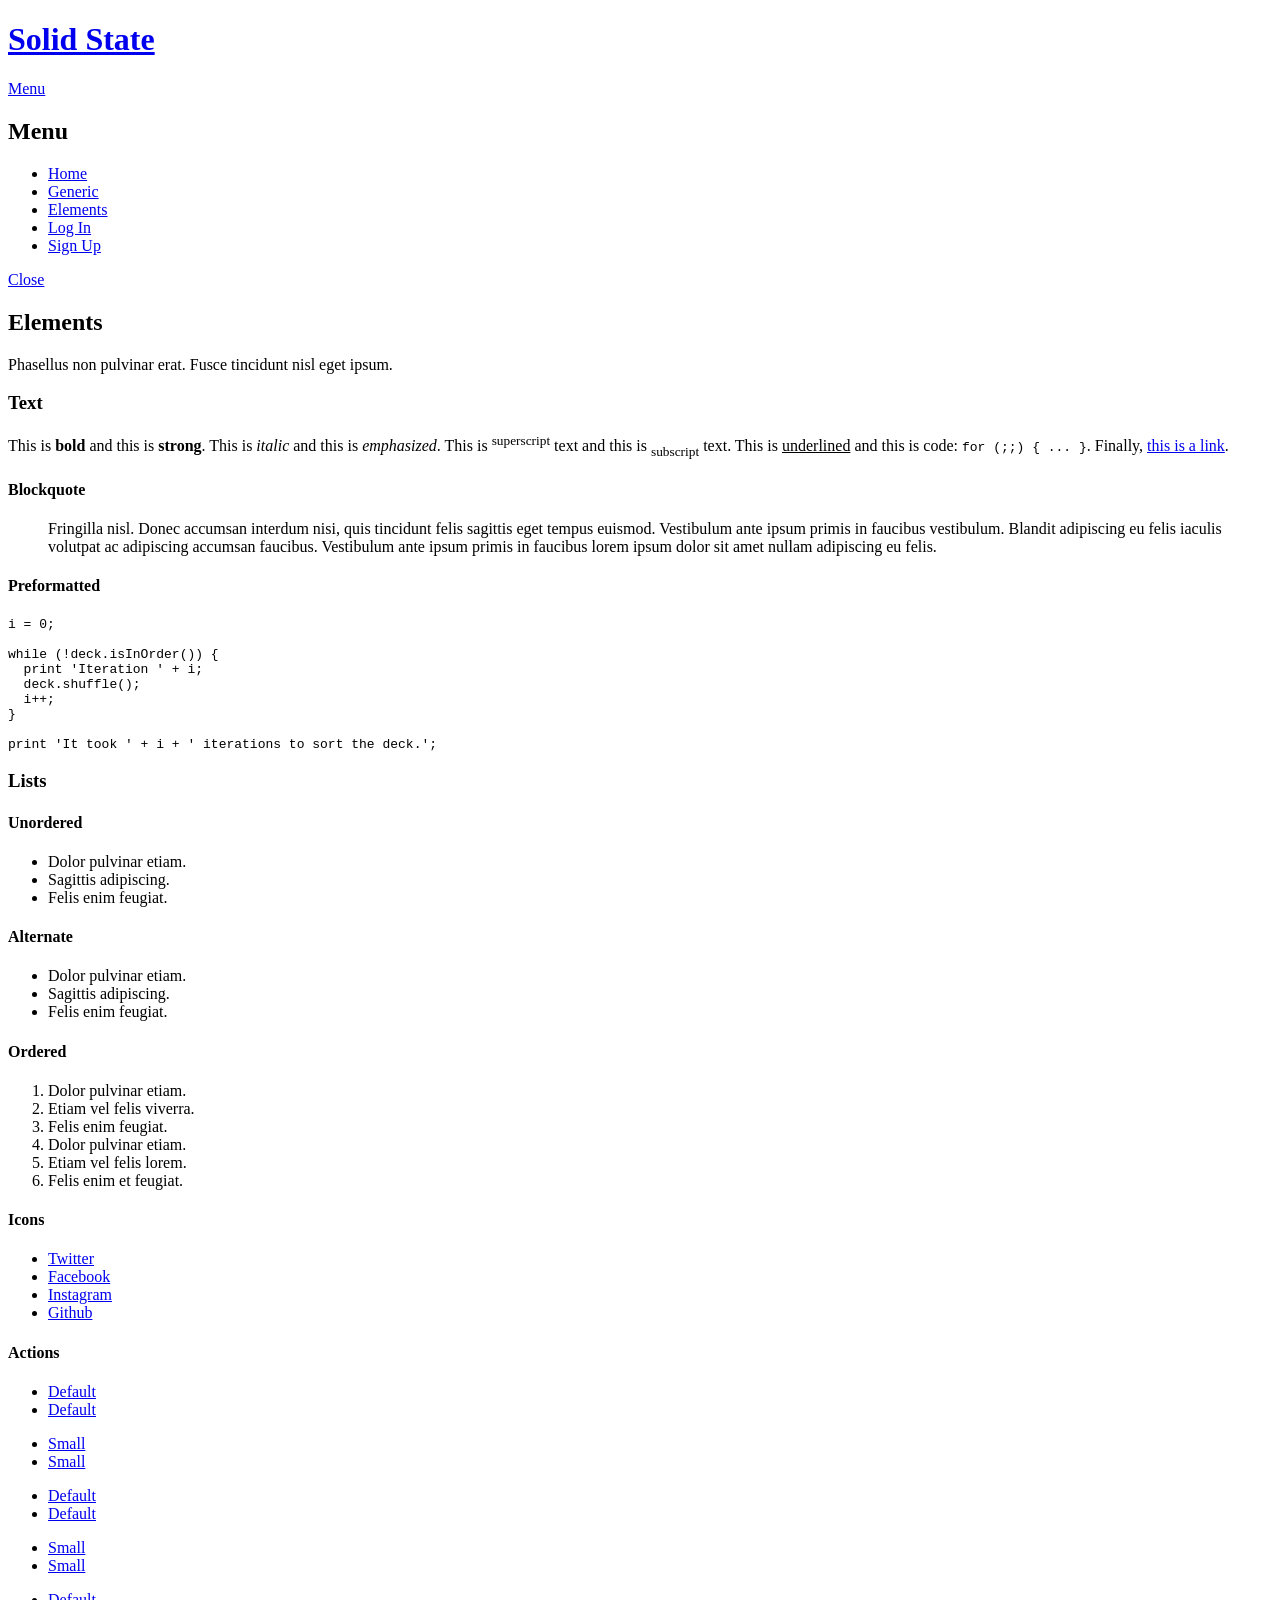
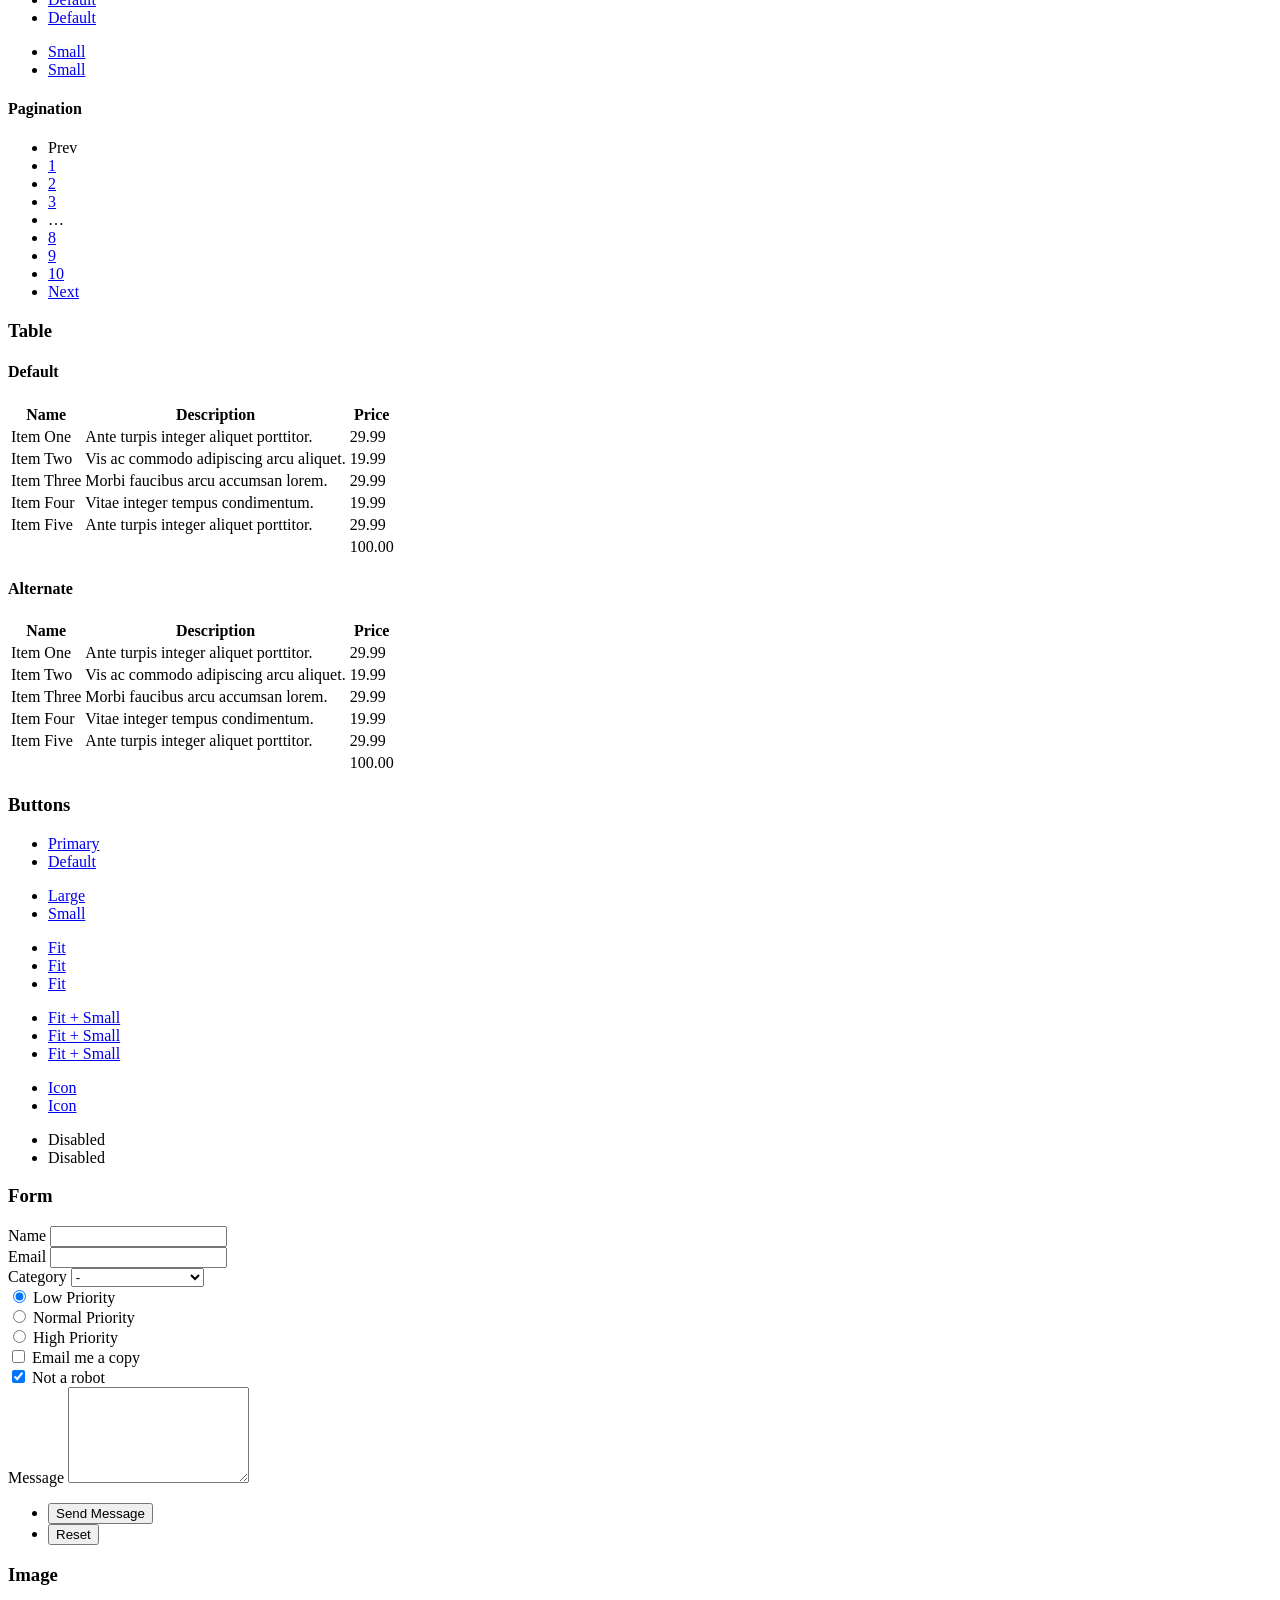
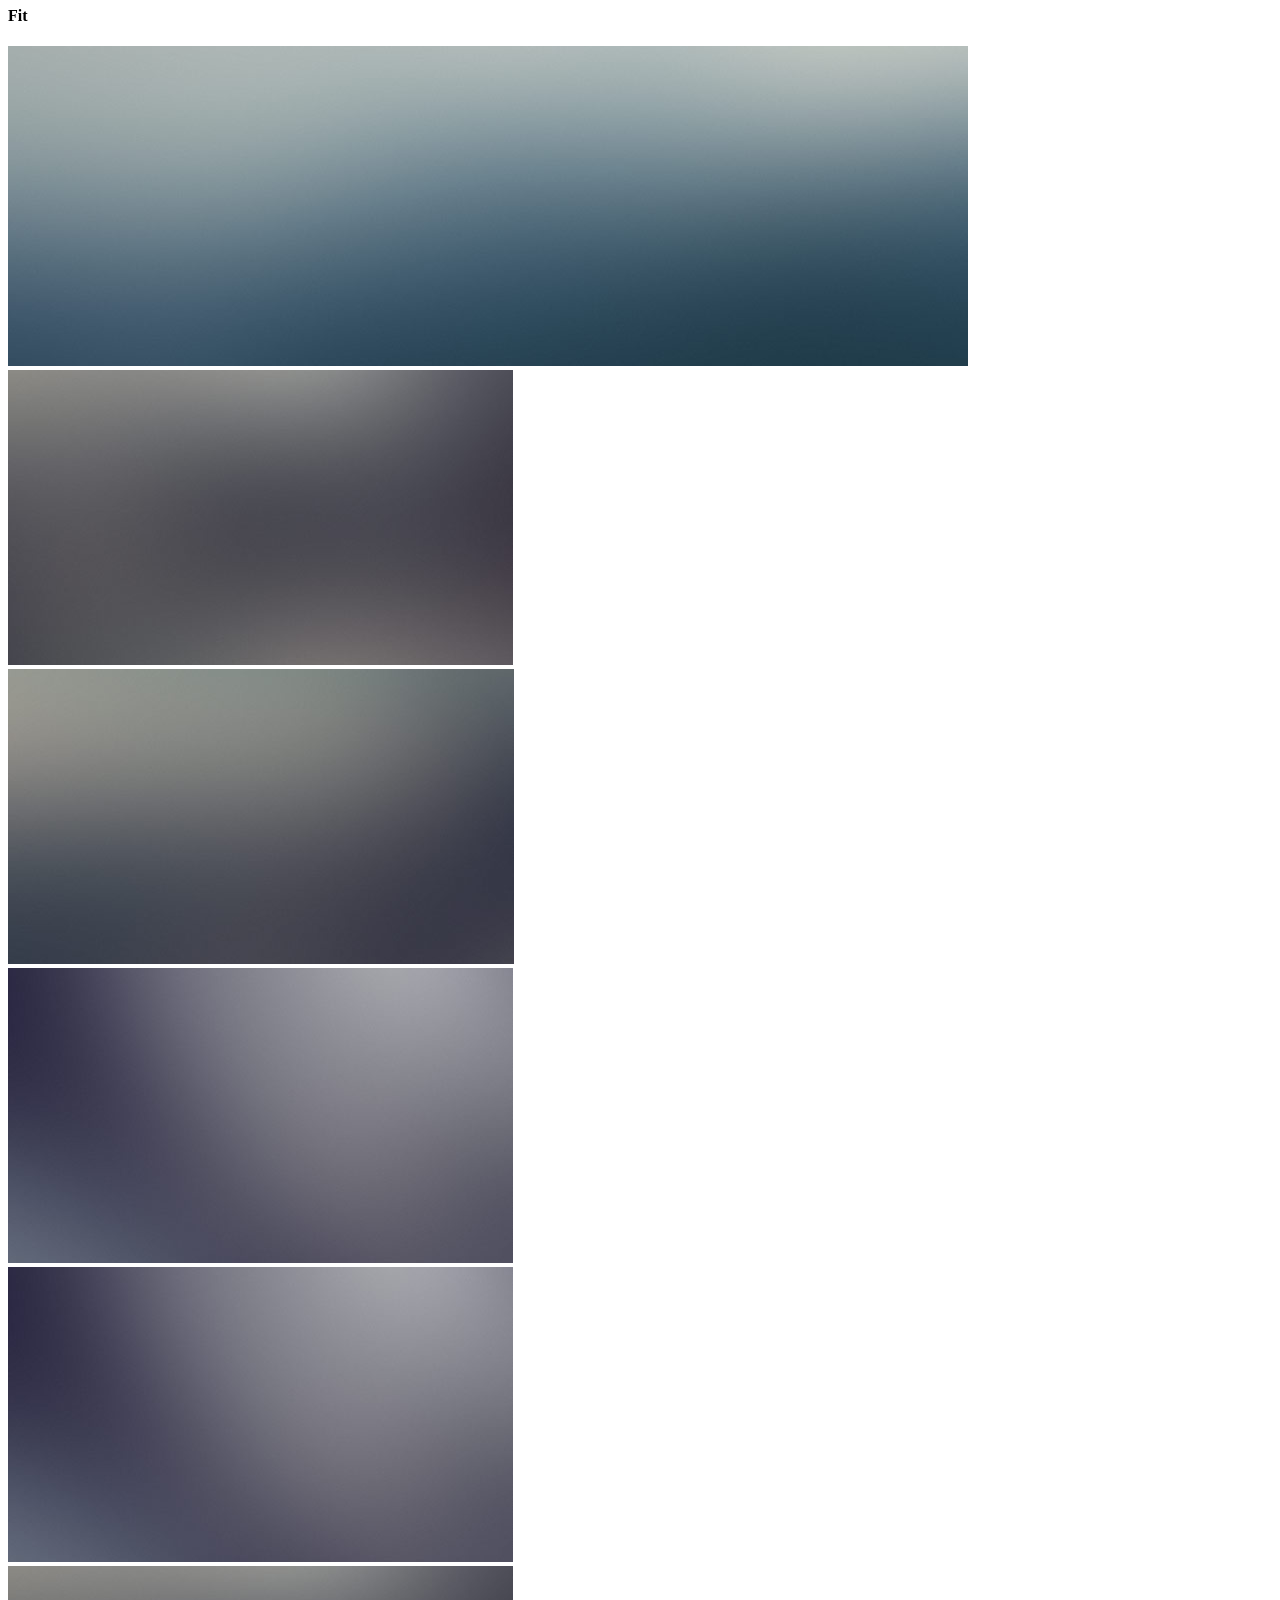
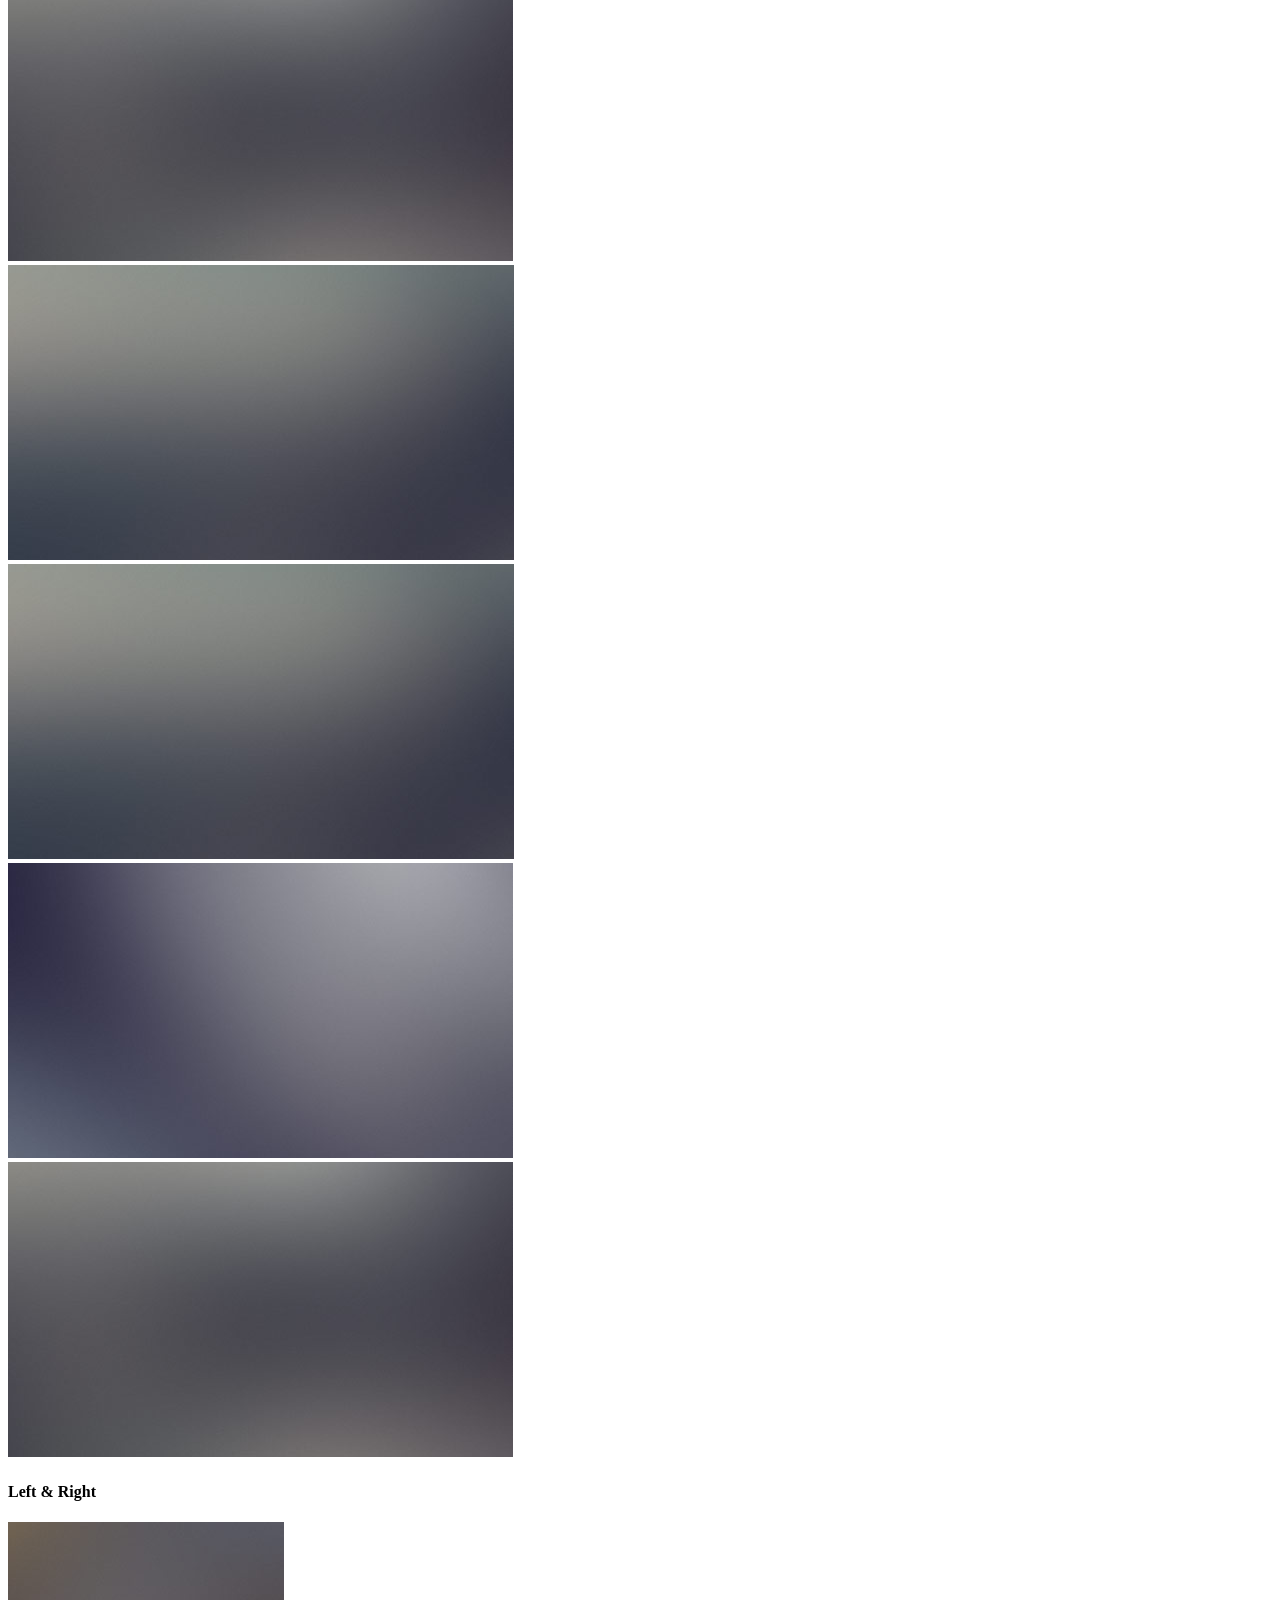
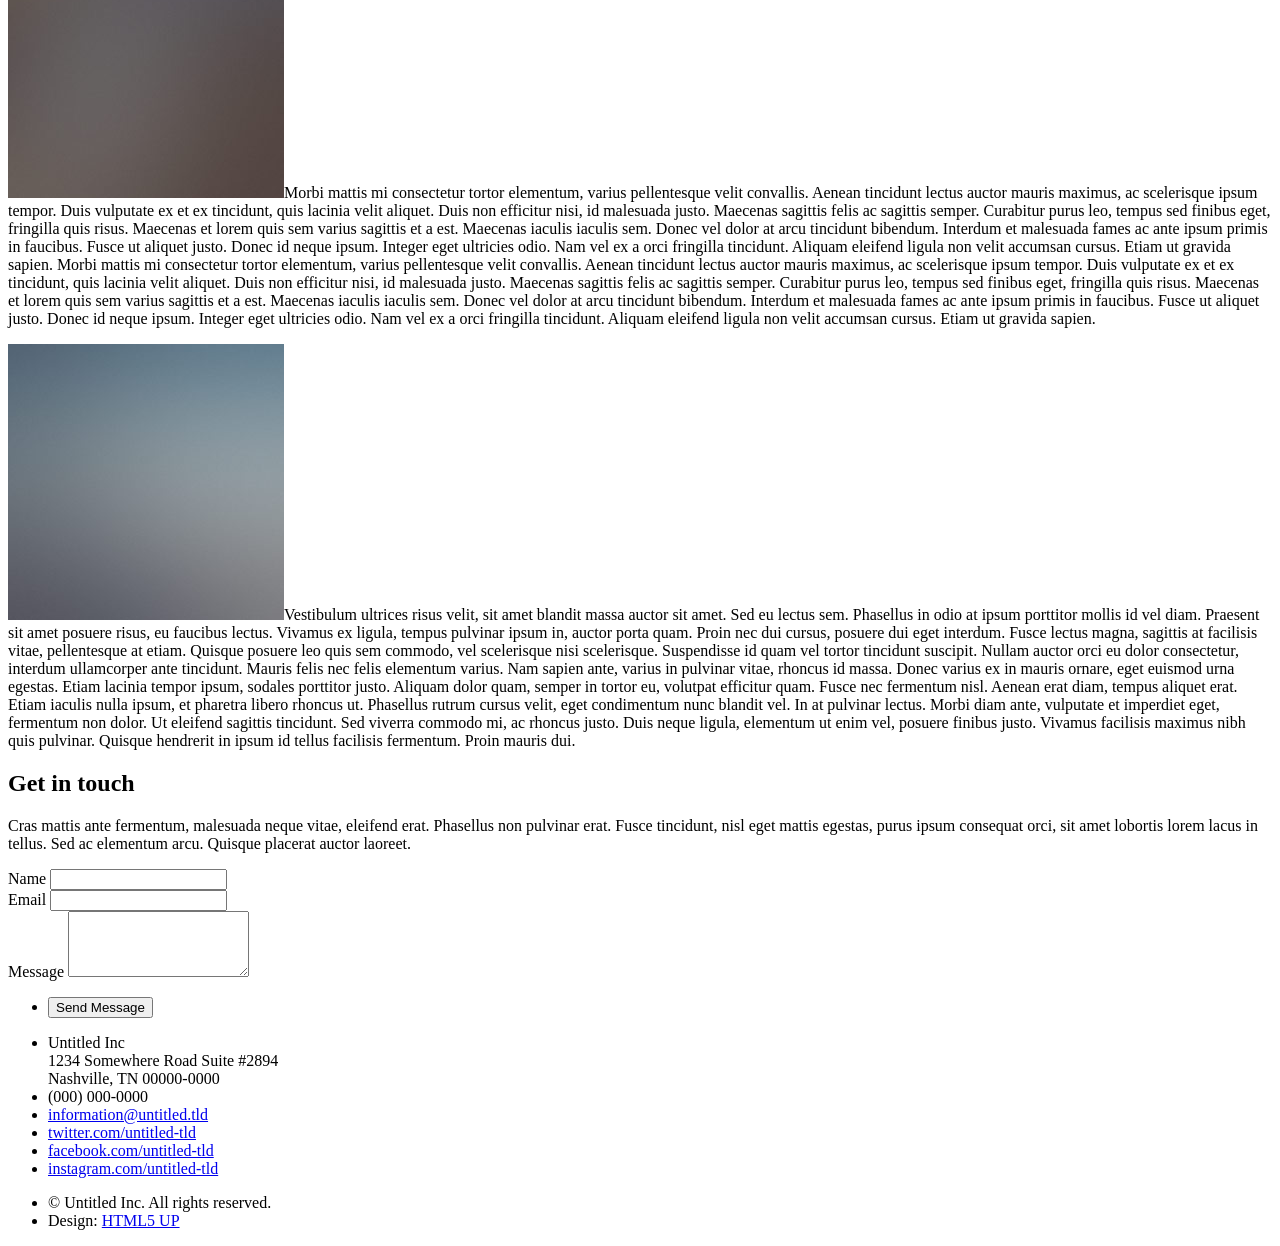
==== elements.html @ c4c6f0ef "Baseline code for website Solid State Template" ====
<!DOCTYPE HTML>
<!--
	Solid State by HTML5 UP
	html5up.net | @ajlkn
	Free for personal and commercial use under the CCA 3.0 license (html5up.net/license)
-->
<html>
	<head>
		<title>Elements - Solid State by HTML5 UP</title>
		<meta charset="utf-8" />
		<meta name="viewport" content="width=device-width, initial-scale=1, user-scalable=no" />
		<link rel="stylesheet" href="assets/css/main.css" />
		<noscript><link rel="stylesheet" href="assets/css/noscript.css" /></noscript>
	</head>
	<body class="is-preload">

		<!-- Page Wrapper -->
			<div id="page-wrapper">

				<!-- Header -->
					<header id="header">
						<h1><a href="index.html">Solid State</a></h1>
						<nav>
							<a href="#menu">Menu</a>
						</nav>
					</header>

				<!-- Menu -->
					<nav id="menu">
						<div class="inner">
							<h2>Menu</h2>
							<ul class="links">
								<li><a href="index.html">Home</a></li>
								<li><a href="generic.html">Generic</a></li>
								<li><a href="elements.html">Elements</a></li>
								<li><a href="#">Log In</a></li>
								<li><a href="#">Sign Up</a></li>
							</ul>
							<a href="#" class="close">Close</a>
						</div>
					</nav>

				<!-- Wrapper -->
					<section id="wrapper">
						<header>
							<div class="inner">
								<h2>Elements</h2>
								<p>Phasellus non pulvinar erat. Fusce tincidunt nisl eget ipsum.</p>
							</div>
						</header>

						<!-- Content -->
							<div class="wrapper">
								<div class="inner">

									<section>
										<h3 class="major">Text</h3>
										<p>This is <b>bold</b> and this is <strong>strong</strong>. This is <i>italic</i> and this is <em>emphasized</em>.
										This is <sup>superscript</sup> text and this is <sub>subscript</sub> text.
										This is <u>underlined</u> and this is code: <code>for (;;) { ... }</code>. Finally, <a href="#">this is a link</a>.</p>
										<h4>Blockquote</h4>
										<blockquote>Fringilla nisl. Donec accumsan interdum nisi, quis tincidunt felis sagittis eget tempus euismod. Vestibulum ante ipsum primis in faucibus vestibulum. Blandit adipiscing eu felis iaculis volutpat ac adipiscing accumsan faucibus. Vestibulum ante ipsum primis in faucibus lorem ipsum dolor sit amet nullam adipiscing eu felis.</blockquote>
										<h4>Preformatted</h4>
										<pre><code>i = 0;

while (!deck.isInOrder()) {
  print 'Iteration ' + i;
  deck.shuffle();
  i++;
}

print 'It took ' + i + ' iterations to sort the deck.';</code></pre>
									</section>

									<section>
										<h3 class="major">Lists</h3>
										<div class="row">
											<div class="col-6 col-12-medium">
												<h4>Unordered</h4>
												<ul>
													<li>Dolor pulvinar etiam.</li>
													<li>Sagittis adipiscing.</li>
													<li>Felis enim feugiat.</li>
												</ul>
												<h4>Alternate</h4>
												<ul class="alt">
													<li>Dolor pulvinar etiam.</li>
													<li>Sagittis adipiscing.</li>
													<li>Felis enim feugiat.</li>
												</ul>
											</div>
											<div class="col-6 col-12-medium">
												<h4>Ordered</h4>
												<ol>
													<li>Dolor pulvinar etiam.</li>
													<li>Etiam vel felis viverra.</li>
													<li>Felis enim feugiat.</li>
													<li>Dolor pulvinar etiam.</li>
													<li>Etiam vel felis lorem.</li>
													<li>Felis enim et feugiat.</li>
												</ol>
												<h4>Icons</h4>
												<ul class="icons">
													<li><a href="#" class="icon brands fa-twitter"><span class="label">Twitter</span></a></li>
													<li><a href="#" class="icon brands fa-facebook-f"><span class="label">Facebook</span></a></li>
													<li><a href="#" class="icon brands fa-instagram"><span class="label">Instagram</span></a></li>
													<li><a href="#" class="icon brands fa-github"><span class="label">Github</span></a></li>
												</ul>
											</div>
										</div>
										<h4>Actions</h4>
										<div class="row">
											<div class="col-6 col-12-medium">
												<ul class="actions">
													<li><a href="#" class="button primary">Default</a></li>
													<li><a href="#" class="button">Default</a></li>
												</ul>
												<ul class="actions small">
													<li><a href="#" class="button primary small">Small</a></li>
													<li><a href="#" class="button small">Small</a></li>
												</ul>
												<ul class="actions stacked">
													<li><a href="#" class="button primary">Default</a></li>
													<li><a href="#" class="button">Default</a></li>
												</ul>
												<ul class="actions stacked small">
													<li><a href="#" class="button primary small">Small</a></li>
													<li><a href="#" class="button small">Small</a></li>
												</ul>
											</div>
											<div class="col-6 col-12-medium">
												<ul class="actions stacked">
													<li><a href="#" class="button primary fit">Default</a></li>
													<li><a href="#" class="button fit">Default</a></li>
												</ul>
												<ul class="actions stacked small">
													<li><a href="#" class="button primary small fit">Small</a></li>
													<li><a href="#" class="button small fit">Small</a></li>
												</ul>
											</div>
										</div>
										<h4>Pagination</h4>
										<ul class="pagination">
											<li><span class="button small disabled">Prev</span></li>
											<li><a href="#" class="page active">1</a></li>
											<li><a href="#" class="page">2</a></li>
											<li><a href="#" class="page">3</a></li>
											<li><span>&hellip;</span></li>
											<li><a href="#" class="page">8</a></li>
											<li><a href="#" class="page">9</a></li>
											<li><a href="#" class="page">10</a></li>
											<li><a href="#" class="button small">Next</a></li>
										</ul>
									</section>

									<section>
										<h3 class="major">Table</h3>
										<h4>Default</h4>
										<div class="table-wrapper">
											<table>
												<thead>
													<tr>
														<th>Name</th>
														<th>Description</th>
														<th>Price</th>
													</tr>
												</thead>
												<tbody>
													<tr>
														<td>Item One</td>
														<td>Ante turpis integer aliquet porttitor.</td>
														<td>29.99</td>
													</tr>
													<tr>
														<td>Item Two</td>
														<td>Vis ac commodo adipiscing arcu aliquet.</td>
														<td>19.99</td>
													</tr>
													<tr>
														<td>Item Three</td>
														<td> Morbi faucibus arcu accumsan lorem.</td>
														<td>29.99</td>
													</tr>
													<tr>
														<td>Item Four</td>
														<td>Vitae integer tempus condimentum.</td>
														<td>19.99</td>
													</tr>
													<tr>
														<td>Item Five</td>
														<td>Ante turpis integer aliquet porttitor.</td>
														<td>29.99</td>
													</tr>
												</tbody>
												<tfoot>
													<tr>
														<td colspan="2"></td>
														<td>100.00</td>
													</tr>
												</tfoot>
											</table>
										</div>

										<h4>Alternate</h4>
										<div class="table-wrapper">
											<table class="alt">
												<thead>
													<tr>
														<th>Name</th>
														<th>Description</th>
														<th>Price</th>
													</tr>
												</thead>
												<tbody>
													<tr>
														<td>Item One</td>
														<td>Ante turpis integer aliquet porttitor.</td>
														<td>29.99</td>
													</tr>
													<tr>
														<td>Item Two</td>
														<td>Vis ac commodo adipiscing arcu aliquet.</td>
														<td>19.99</td>
													</tr>
													<tr>
														<td>Item Three</td>
														<td> Morbi faucibus arcu accumsan lorem.</td>
														<td>29.99</td>
													</tr>
													<tr>
														<td>Item Four</td>
														<td>Vitae integer tempus condimentum.</td>
														<td>19.99</td>
													</tr>
													<tr>
														<td>Item Five</td>
														<td>Ante turpis integer aliquet porttitor.</td>
														<td>29.99</td>
													</tr>
												</tbody>
												<tfoot>
													<tr>
														<td colspan="2"></td>
														<td>100.00</td>
													</tr>
												</tfoot>
											</table>
										</div>
									</section>

									<section>
										<h3 class="major">Buttons</h3>
										<ul class="actions">
											<li><a href="#" class="button primary">Primary</a></li>
											<li><a href="#" class="button">Default</a></li>
										</ul>
										<ul class="actions">
											<li><a href="#" class="button large">Large</a></li>
											<li><a href="#" class="button small">Small</a></li>
										</ul>
										<ul class="actions fit">
											<li><a href="#" class="button fit">Fit</a></li>
											<li><a href="#" class="button primary fit">Fit</a></li>
											<li><a href="#" class="button fit">Fit</a></li>
										</ul>
										<ul class="actions fit small">
											<li><a href="#" class="button primary fit small">Fit + Small</a></li>
											<li><a href="#" class="button fit small">Fit + Small</a></li>
											<li><a href="#" class="button primary fit small">Fit + Small</a></li>
										</ul>
										<ul class="actions">
											<li><a href="#" class="button primary icon solid fa-download">Icon</a></li>
											<li><a href="#" class="button icon solid fa-download">Icon</a></li>
										</ul>
										<ul class="actions">
											<li><span class="button primary disabled">Disabled</span></li>
											<li><span class="button disabled">Disabled</span></li>
										</ul>
									</section>

									<section>
										<h3 class="major">Form</h3>
										<form method="post" action="#">
											<div class="row gtr-uniform">
												<div class="col-6 col-12-xsmall">
													<label for="demo-name">Name</label>
													<input type="text" name="demo-name" id="demo-name" value="" />
												</div>
												<div class="col-6 col-12-xsmall">
													<label for="demo-email">Email</label>
													<input type="email" name="demo-email" id="demo-email" value="" />
												</div>
												<div class="col-12">
													<label for="demo-category">Category</label>
													<select name="demo-category" id="demo-category">
														<option value="">-</option>
														<option value="1">Manufacturing</option>
														<option value="1">Shipping</option>
														<option value="1">Administration</option>
														<option value="1">Human Resources</option>
													</select>
												</div>
												<div class="col-4 col-12-small">
													<input type="radio" id="demo-priority-low" name="demo-priority" checked>
													<label for="demo-priority-low">Low Priority</label>
												</div>
												<div class="col-4 col-12-small">
													<input type="radio" id="demo-priority-normal" name="demo-priority">
													<label for="demo-priority-normal">Normal Priority</label>
												</div>
												<div class="col-4 col-12-small">
													<input type="radio" id="demo-priority-high" name="demo-priority">
													<label for="demo-priority-high">High Priority</label>
												</div>
												<div class="col-6 col-12-small">
													<input type="checkbox" id="demo-copy" name="demo-copy">
													<label for="demo-copy">Email me a copy</label>
												</div>
												<div class="col-6 col-12-small">
													<input type="checkbox" id="demo-human" name="demo-human" checked>
													<label for="demo-human">Not a robot</label>
												</div>
												<div class="col-12">
													<label for="demo-message">Message</label>
													<textarea name="demo-message" id="demo-message" rows="6"></textarea>
												</div>
												<div class="col-12">
													<ul class="actions">
														<li><input type="submit" value="Send Message" class="primary" /></li>
														<li><input type="reset" value="Reset" /></li>
													</ul>
												</div>
											</div>
										</form>
									</section>

									<section>
										<h3 class="major">Image</h3>
										<h4>Fit</h4>
										<div class="box alt">
											<div class="row gtr-uniform">
												<div class="col-12"><span class="image fit"><img src="images/pic08.jpg" alt="" /></span></div>
												<div class="col-4"><span class="image fit"><img src="images/pic05.jpg" alt="" /></span></div>
												<div class="col-4"><span class="image fit"><img src="images/pic06.jpg" alt="" /></span></div>
												<div class="col-4"><span class="image fit"><img src="images/pic07.jpg" alt="" /></span></div>
												<div class="col-4"><span class="image fit"><img src="images/pic07.jpg" alt="" /></span></div>
												<div class="col-4"><span class="image fit"><img src="images/pic05.jpg" alt="" /></span></div>
												<div class="col-4"><span class="image fit"><img src="images/pic06.jpg" alt="" /></span></div>
												<div class="col-4"><span class="image fit"><img src="images/pic06.jpg" alt="" /></span></div>
												<div class="col-4"><span class="image fit"><img src="images/pic07.jpg" alt="" /></span></div>
												<div class="col-4"><span class="image fit"><img src="images/pic05.jpg" alt="" /></span></div>
											</div>
										</div>
										<h4>Left &amp; Right</h4>
										<p><span class="image left"><img src="images/pic01.jpg" alt="" /></span>Morbi mattis mi consectetur tortor elementum, varius pellentesque velit convallis. Aenean tincidunt lectus auctor mauris maximus, ac scelerisque ipsum tempor. Duis vulputate ex et ex tincidunt, quis lacinia velit aliquet. Duis non efficitur nisi, id malesuada justo. Maecenas sagittis felis ac sagittis semper. Curabitur purus leo, tempus sed finibus eget, fringilla quis risus. Maecenas et lorem quis sem varius sagittis et a est. Maecenas iaculis iaculis sem. Donec vel dolor at arcu tincidunt bibendum. Interdum et malesuada fames ac ante ipsum primis in faucibus. Fusce ut aliquet justo. Donec id neque ipsum. Integer eget ultricies odio. Nam vel ex a orci fringilla tincidunt. Aliquam eleifend ligula non velit accumsan cursus. Etiam ut gravida sapien. Morbi mattis mi consectetur tortor elementum, varius pellentesque velit convallis. Aenean tincidunt lectus auctor mauris maximus, ac scelerisque ipsum tempor. Duis vulputate ex et ex tincidunt, quis lacinia velit aliquet. Duis non efficitur nisi, id malesuada justo. Maecenas sagittis felis ac sagittis semper. Curabitur purus leo, tempus sed finibus eget, fringilla quis risus. Maecenas et lorem quis sem varius sagittis et a est. Maecenas iaculis iaculis sem. Donec vel dolor at arcu tincidunt bibendum. Interdum et malesuada fames ac ante ipsum primis in faucibus. Fusce ut aliquet justo. Donec id neque ipsum. Integer eget ultricies odio. Nam vel ex a orci fringilla tincidunt. Aliquam eleifend ligula non velit accumsan cursus. Etiam ut gravida sapien.</p>
										<p><span class="image right"><img src="images/pic02.jpg" alt="" /></span>Vestibulum ultrices risus velit, sit amet blandit massa auctor sit amet. Sed eu lectus sem. Phasellus in odio at ipsum porttitor mollis id vel diam. Praesent sit amet posuere risus, eu faucibus lectus. Vivamus ex ligula, tempus pulvinar ipsum in, auctor porta quam. Proin nec dui cursus, posuere dui eget interdum. Fusce lectus magna, sagittis at facilisis vitae, pellentesque at etiam. Quisque posuere leo quis sem commodo, vel scelerisque nisi scelerisque. Suspendisse id quam vel tortor tincidunt suscipit. Nullam auctor orci eu dolor consectetur, interdum ullamcorper ante tincidunt. Mauris felis nec felis elementum varius. Nam sapien ante, varius in pulvinar vitae, rhoncus id massa. Donec varius ex in mauris ornare, eget euismod urna egestas. Etiam lacinia tempor ipsum, sodales porttitor justo. Aliquam dolor quam, semper in tortor eu, volutpat efficitur quam. Fusce nec fermentum nisl. Aenean erat diam, tempus aliquet erat. Etiam iaculis nulla ipsum, et pharetra libero rhoncus ut. Phasellus rutrum cursus velit, eget condimentum nunc blandit vel. In at pulvinar lectus. Morbi diam ante, vulputate et imperdiet eget, fermentum non dolor. Ut eleifend sagittis tincidunt. Sed viverra commodo mi, ac rhoncus justo. Duis neque ligula, elementum ut enim vel, posuere finibus justo. Vivamus facilisis maximus nibh quis pulvinar. Quisque hendrerit in ipsum id tellus facilisis fermentum. Proin mauris dui.</p>
									</section>

								</div>
							</div>

					</section>

				<!-- Footer -->
					<section id="footer">
						<div class="inner">
							<h2 class="major">Get in touch</h2>
							<p>Cras mattis ante fermentum, malesuada neque vitae, eleifend erat. Phasellus non pulvinar erat. Fusce tincidunt, nisl eget mattis egestas, purus ipsum consequat orci, sit amet lobortis lorem lacus in tellus. Sed ac elementum arcu. Quisque placerat auctor laoreet.</p>
							<form method="post" action="#">
								<div class="fields">
									<div class="field">
										<label for="name">Name</label>
										<input type="text" name="name" id="name" />
									</div>
									<div class="field">
										<label for="email">Email</label>
										<input type="email" name="email" id="email" />
									</div>
									<div class="field">
										<label for="message">Message</label>
										<textarea name="message" id="message" rows="4"></textarea>
									</div>
								</div>
								<ul class="actions">
									<li><input type="submit" value="Send Message" /></li>
								</ul>
							</form>
							<ul class="contact">
								<li class="icon solid fa-home">
									Untitled Inc<br />
									1234 Somewhere Road Suite #2894<br />
									Nashville, TN 00000-0000
								</li>
								<li class="icon solid fa-phone">(000) 000-0000</li>
								<li class="icon solid fa-envelope"><a href="#">information@untitled.tld</a></li>
								<li class="icon brands fa-twitter"><a href="#">twitter.com/untitled-tld</a></li>
								<li class="icon brands fa-facebook-f"><a href="#">facebook.com/untitled-tld</a></li>
								<li class="icon brands fa-instagram"><a href="#">instagram.com/untitled-tld</a></li>
							</ul>
							<ul class="copyright">
								<li>&copy; Untitled Inc. All rights reserved.</li><li>Design: <a href="http://html5up.net">HTML5 UP</a></li>
							</ul>
						</div>
					</section>

			</div>

		<!-- Scripts -->
			<script src="assets/js/jquery.min.js"></script>
			<script src="assets/js/jquery.scrollex.min.js"></script>
			<script src="assets/js/browser.min.js"></script>
			<script src="assets/js/breakpoints.min.js"></script>
			<script src="assets/js/util.js"></script>
			<script src="assets/js/main.js"></script>

	</body>
</html>
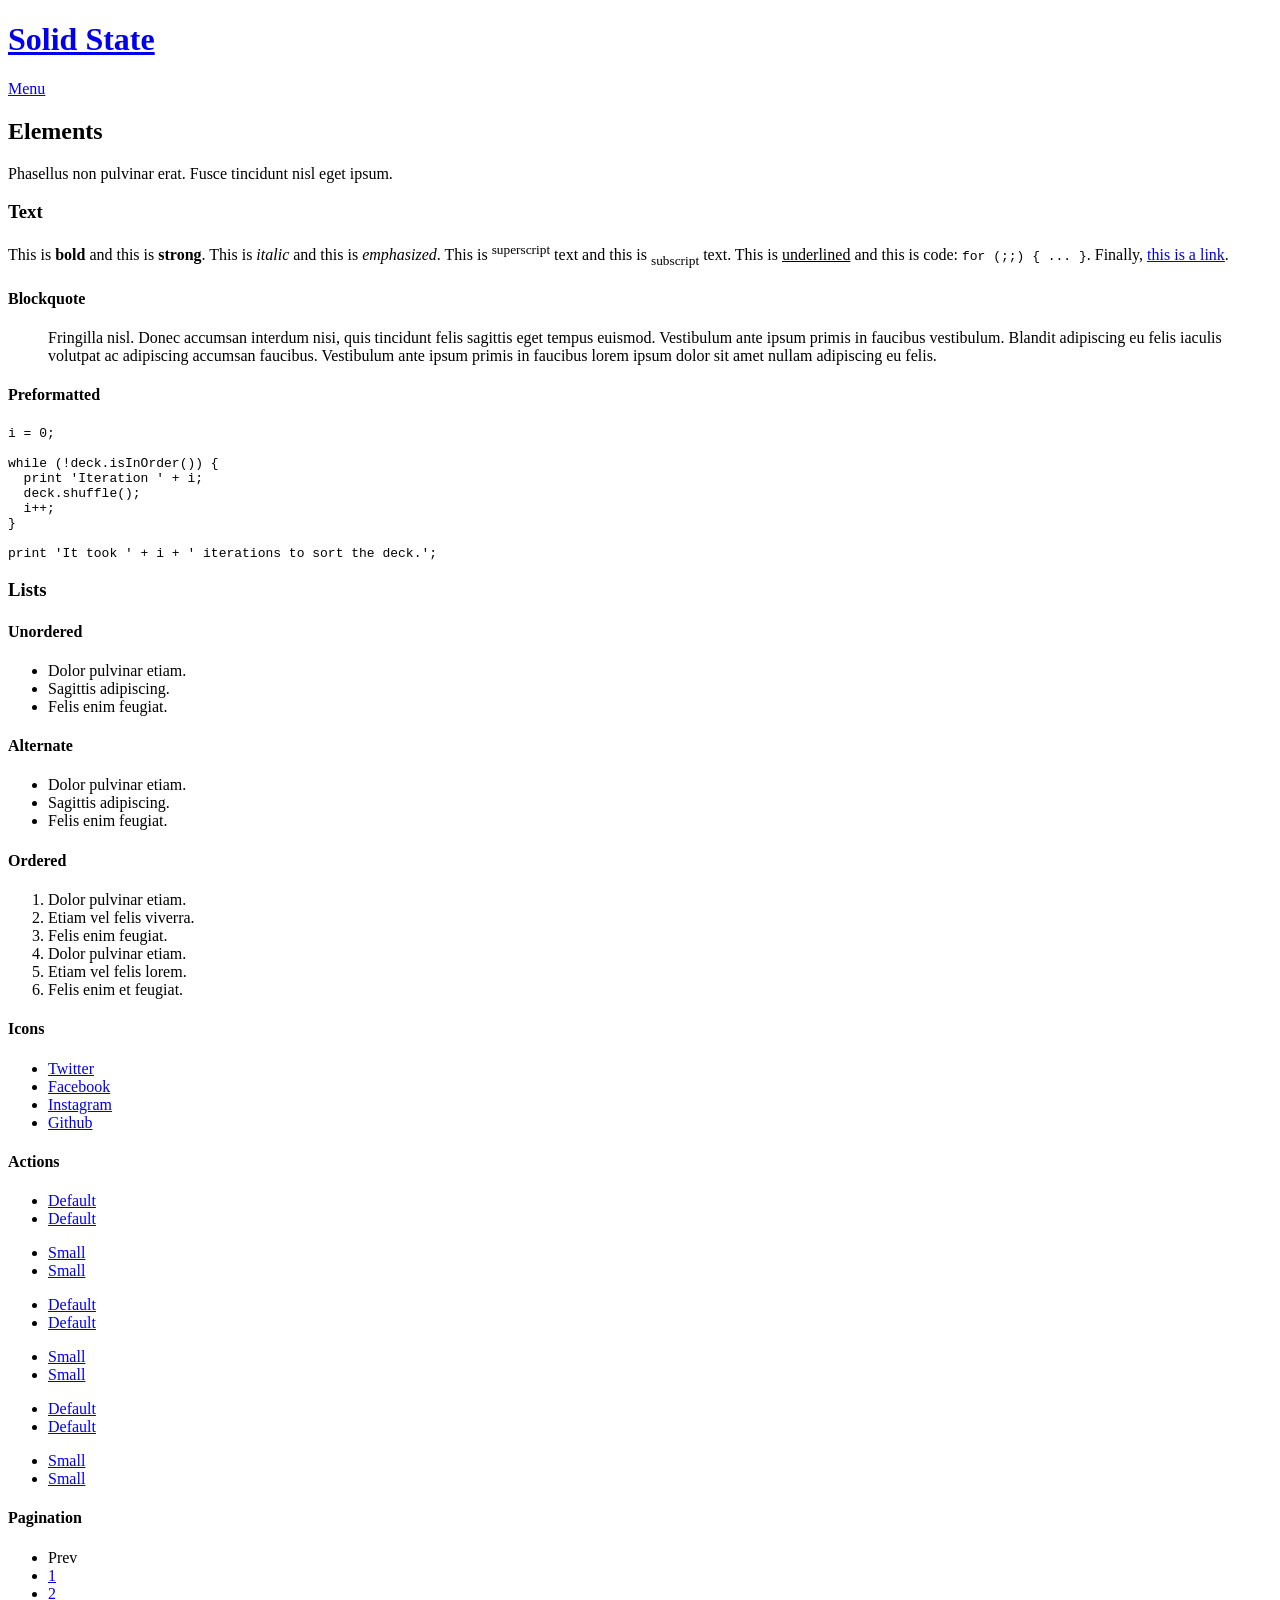
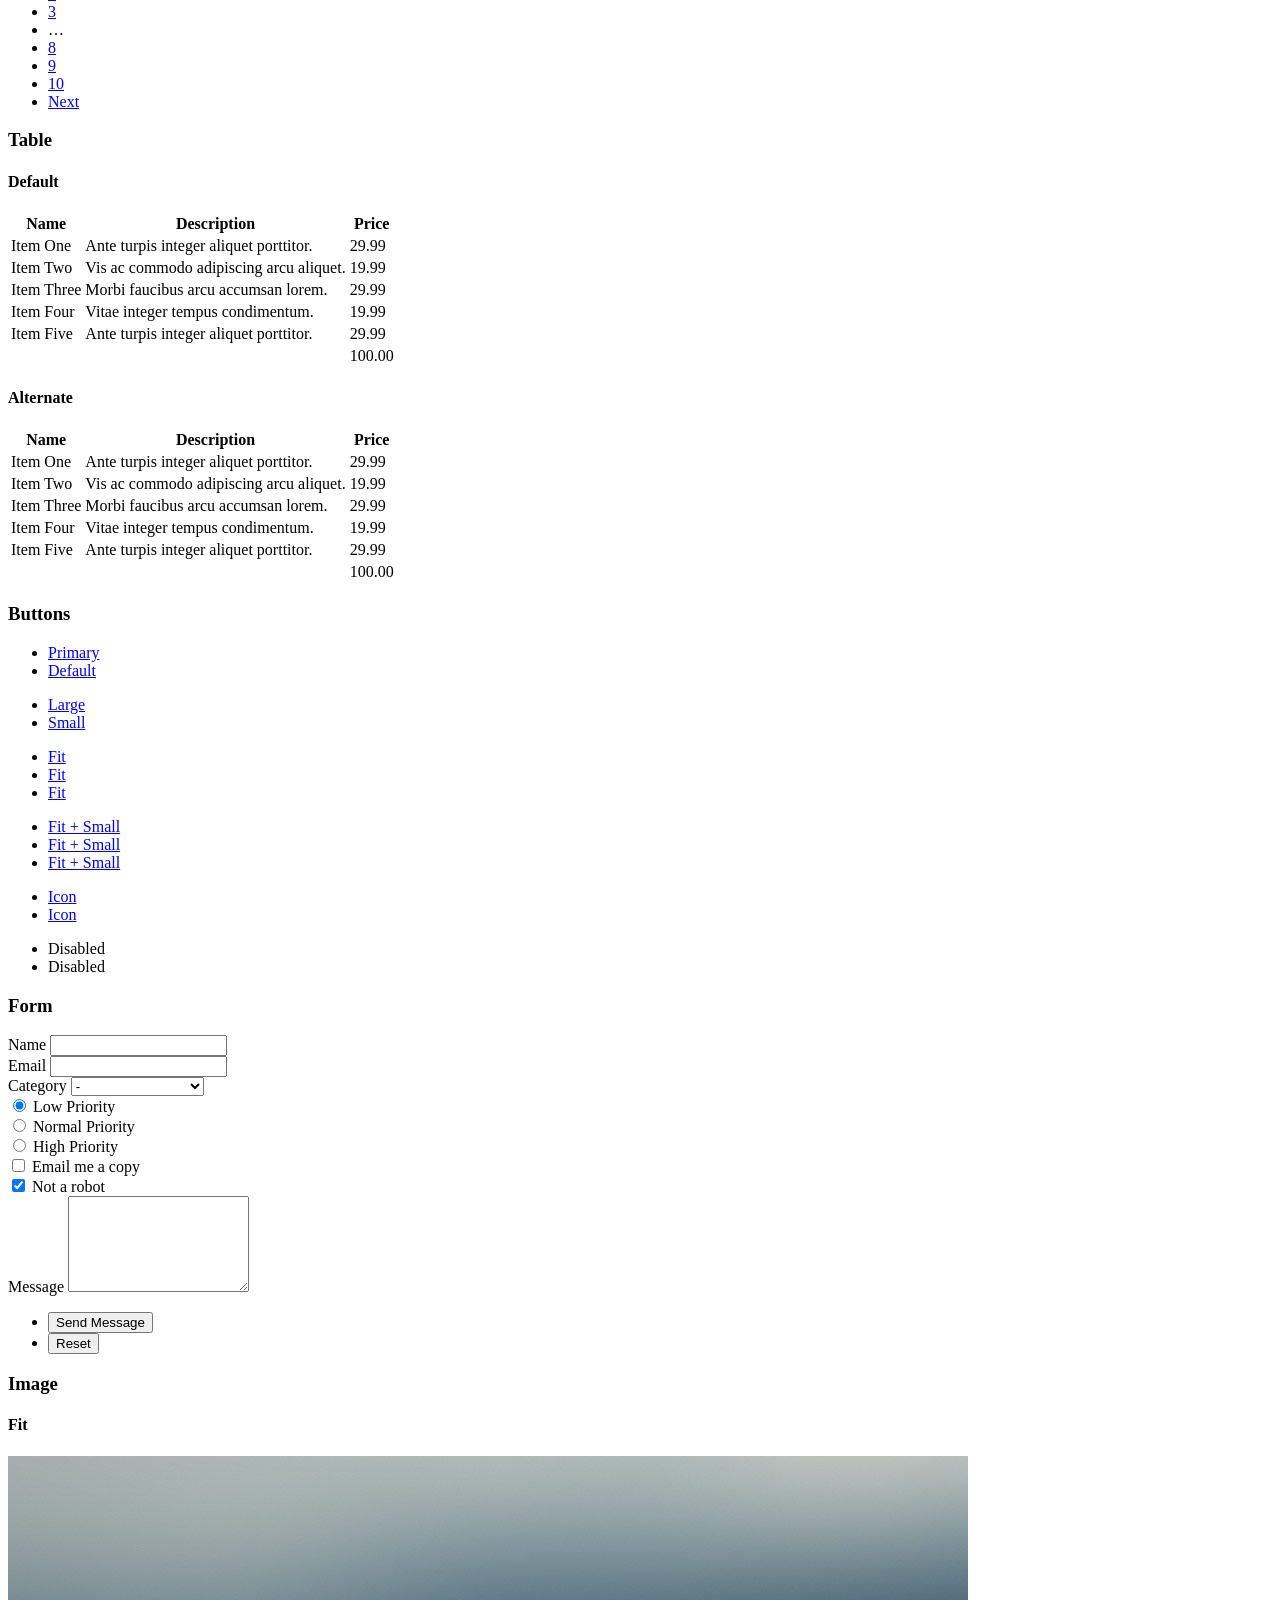
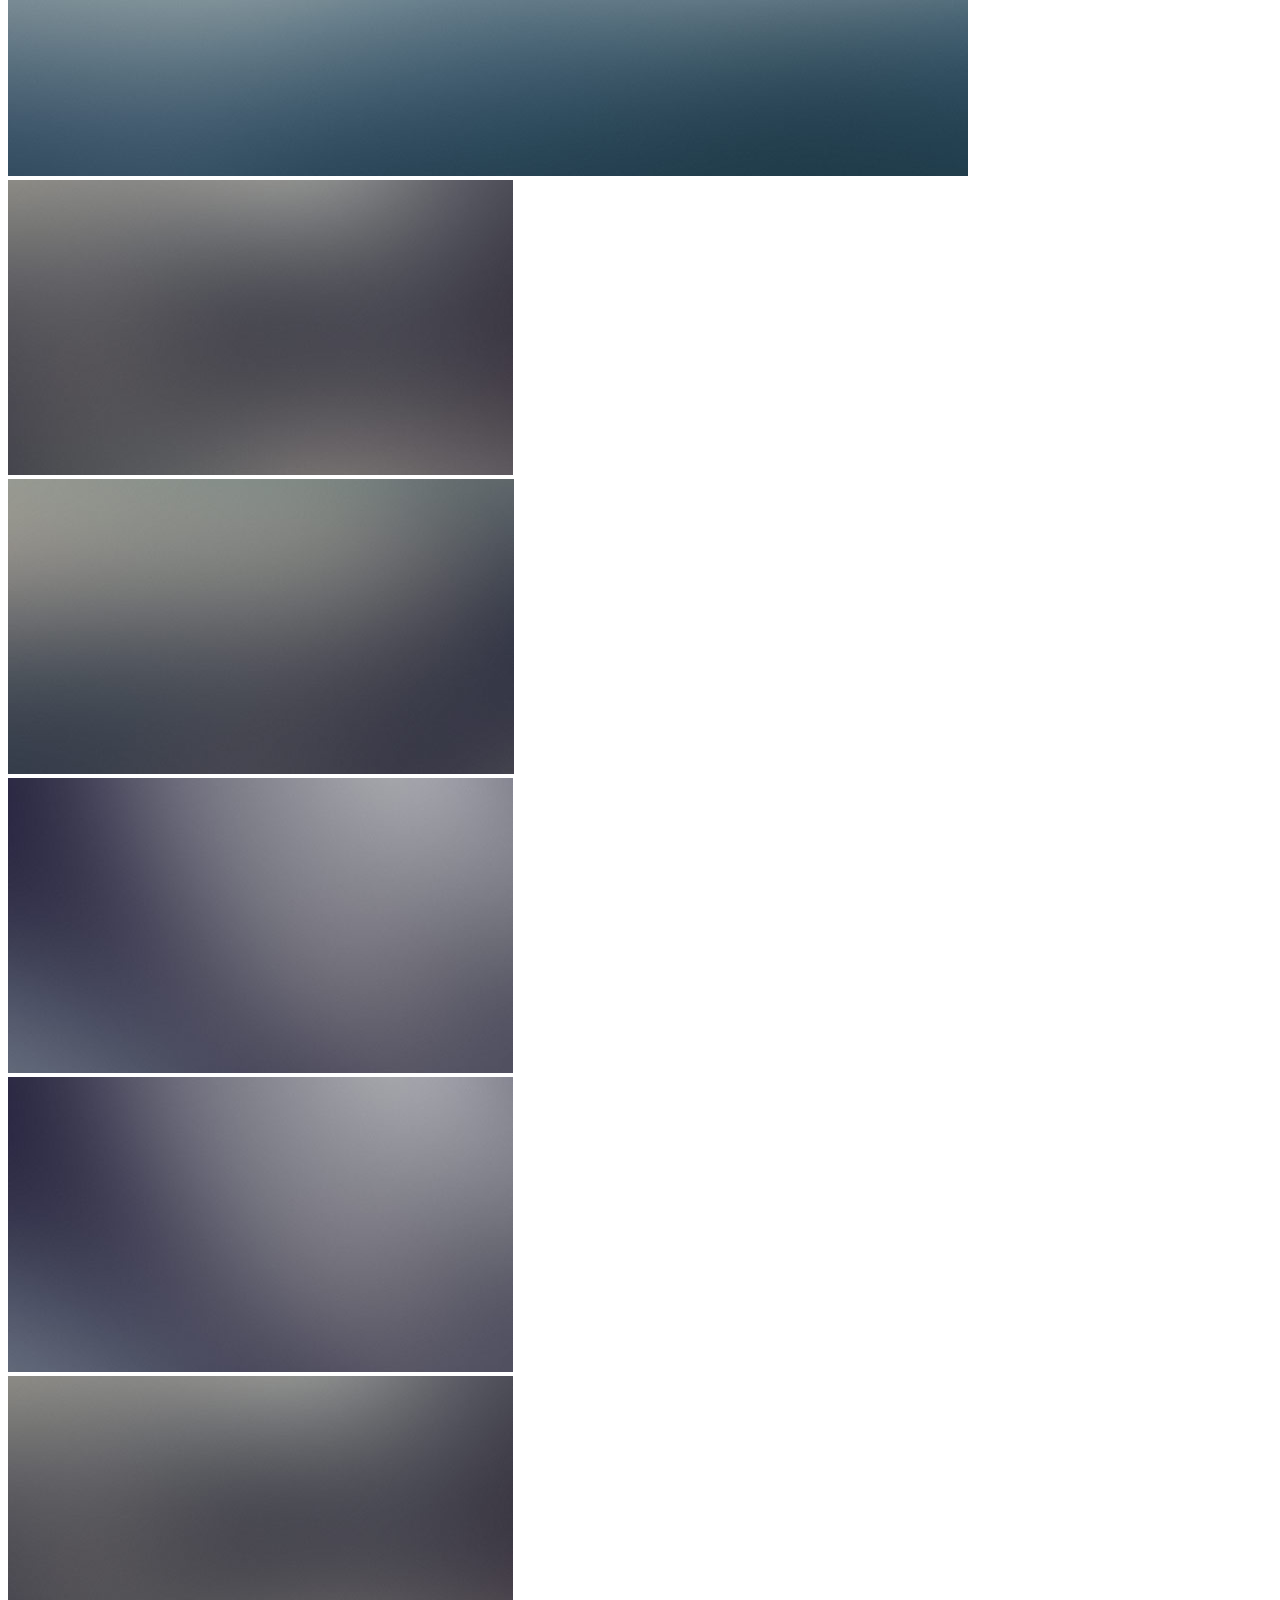
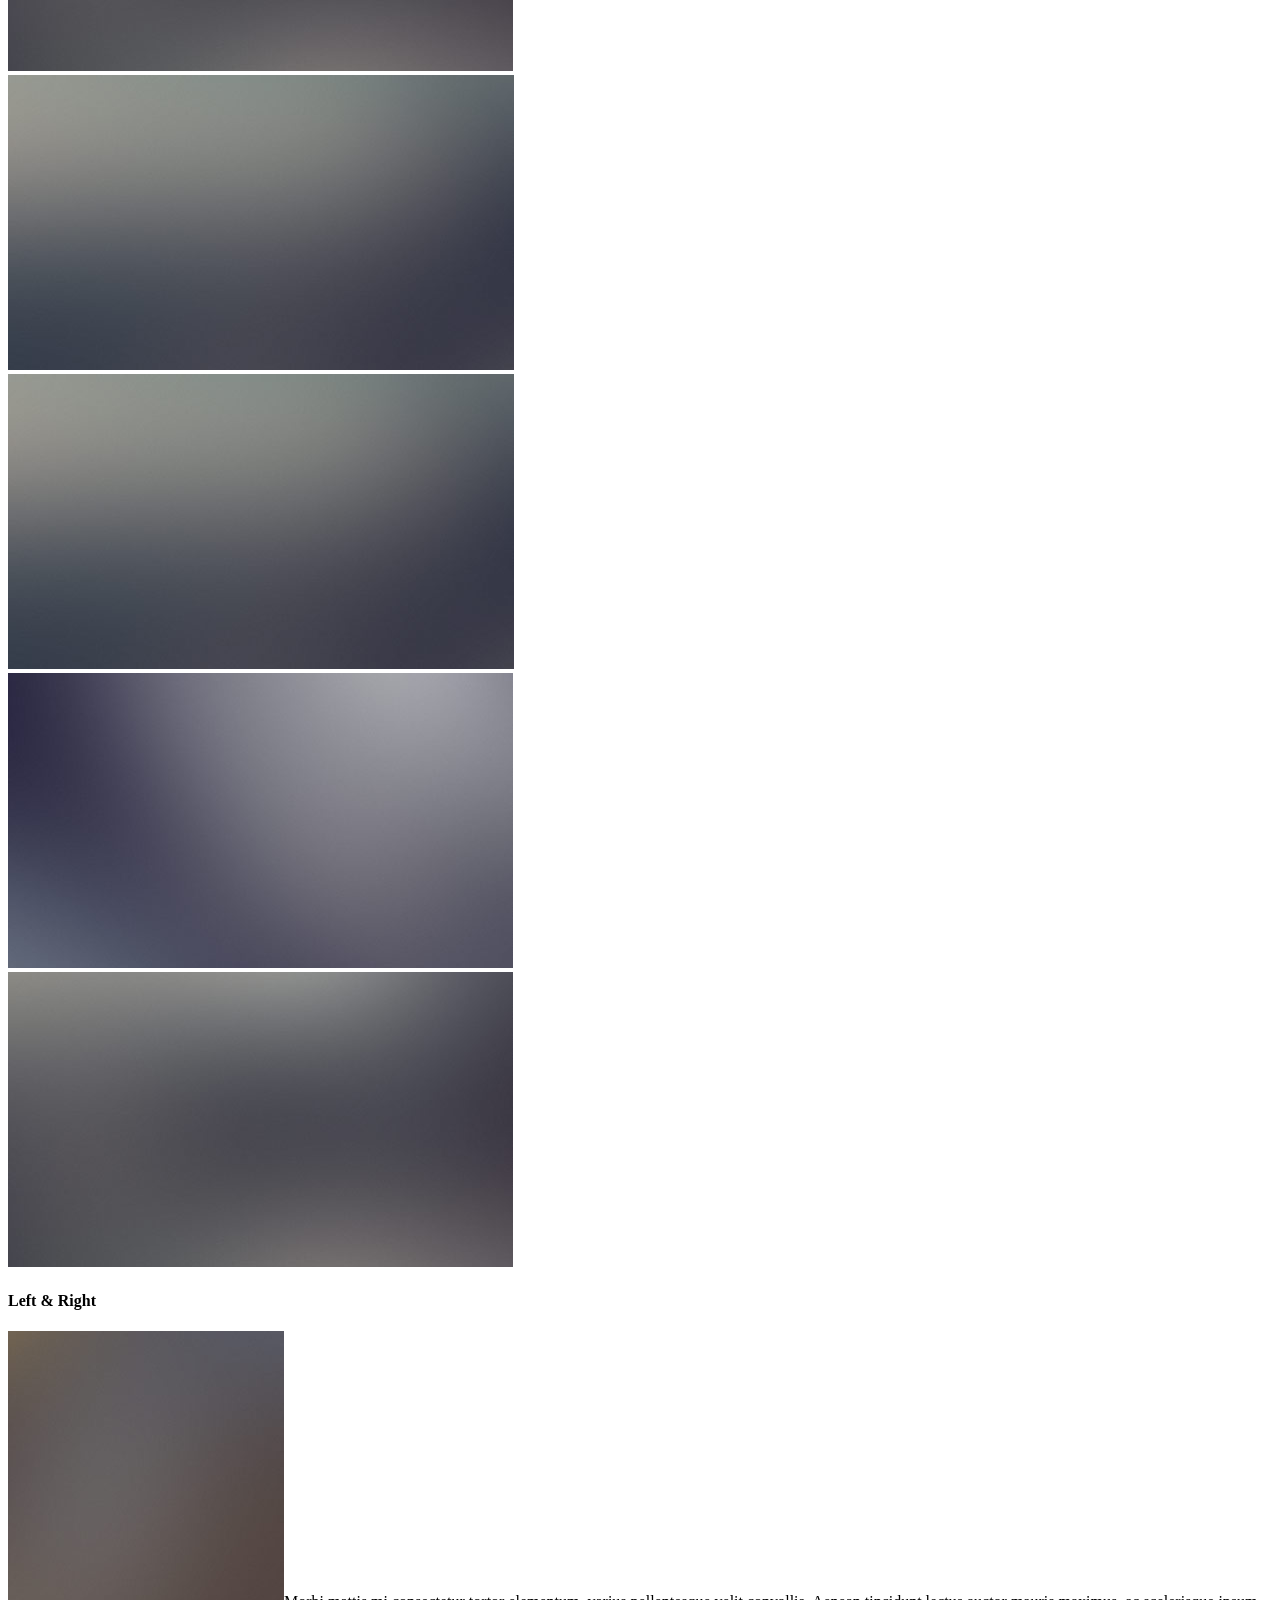
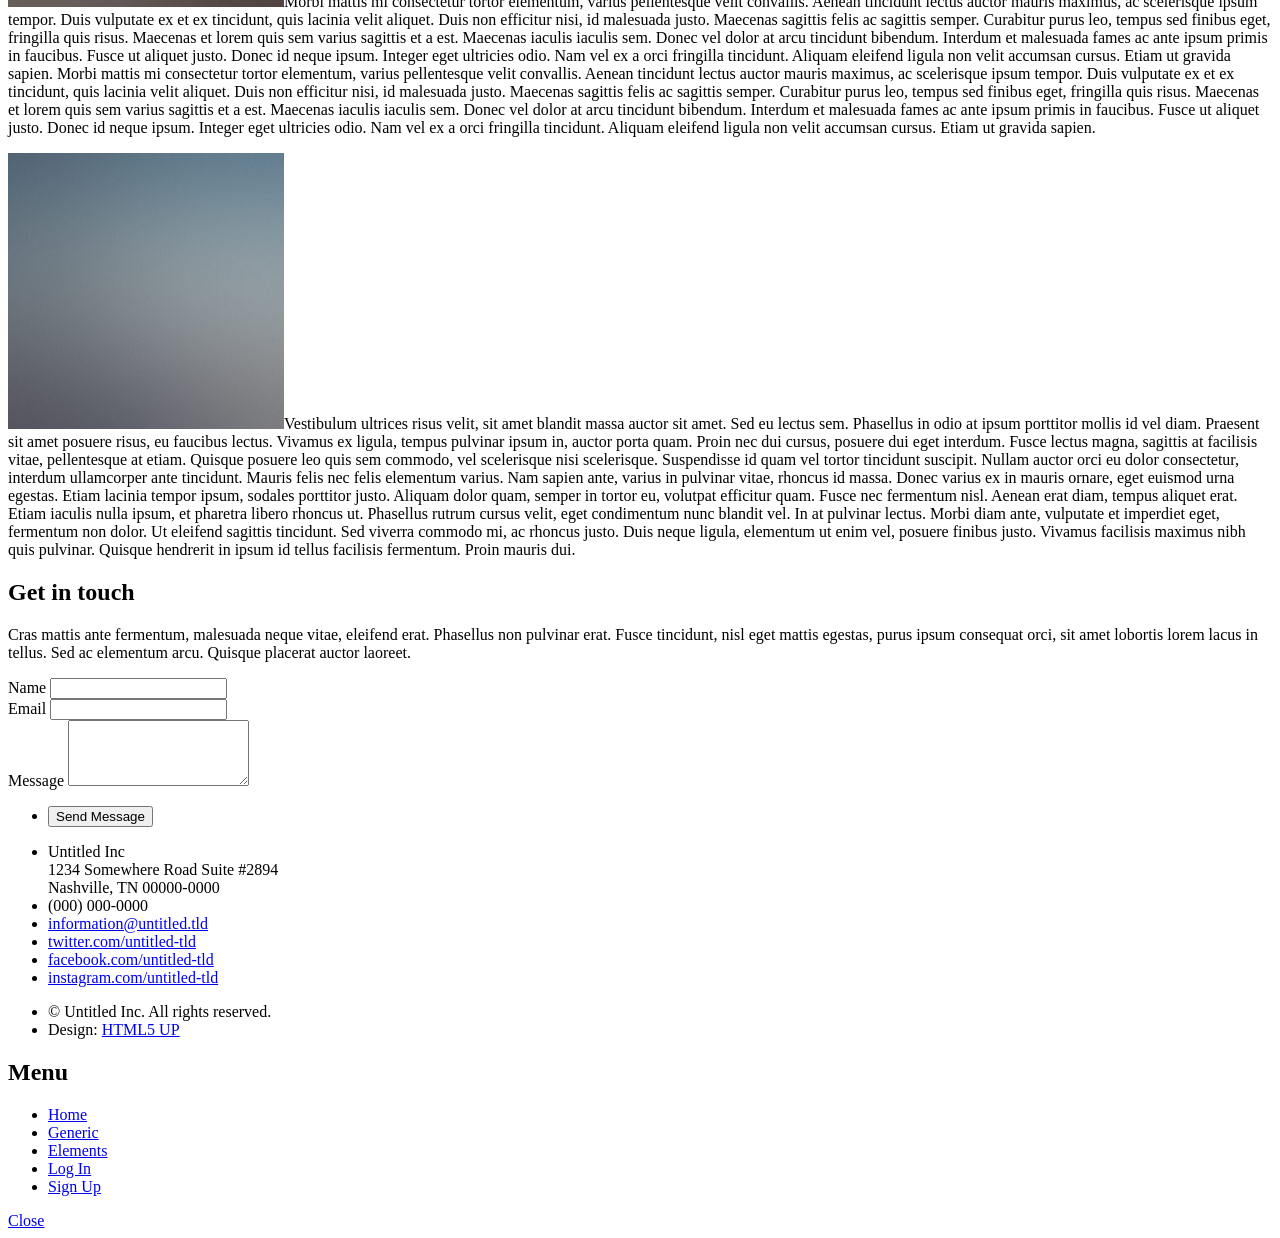
==== commit 49b11734: "Code reupload" ====
(no text change in the page or its own stylesheets)
